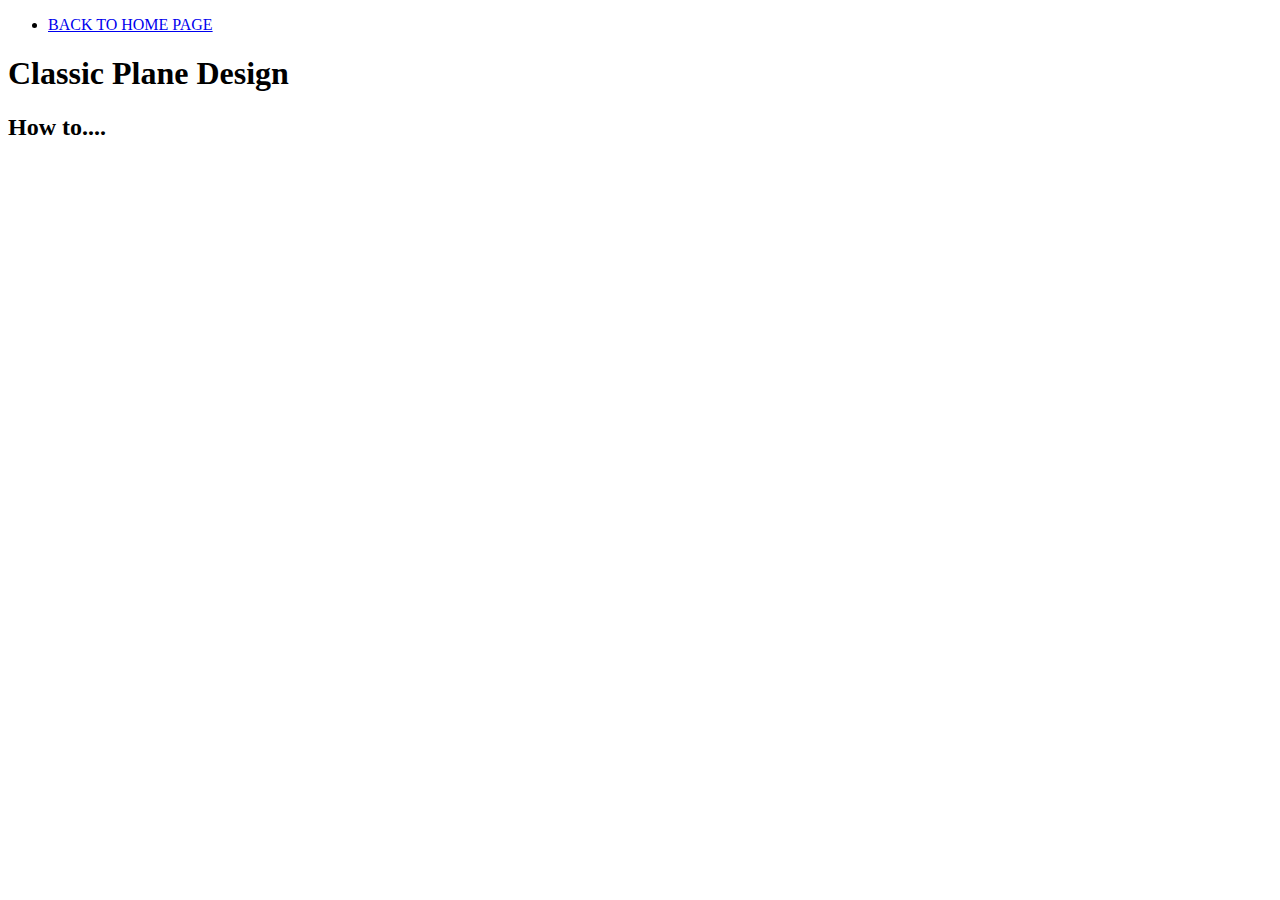
==== classic_index.html @ 58eb98f9 "nav bar and pages" ====
<!DOCTYPE html>
<html>

<head>
	<title>The Classic Design</title>
<head/>
<body>
	<nav>
	<ul>
		<li><a href="index.html">BACK TO HOME PAGE</a></li>
	</ul>
	</nav>
	<h1>Classic Plane Design</h1>
	<h2>How to....</h2>

</body>

</html>
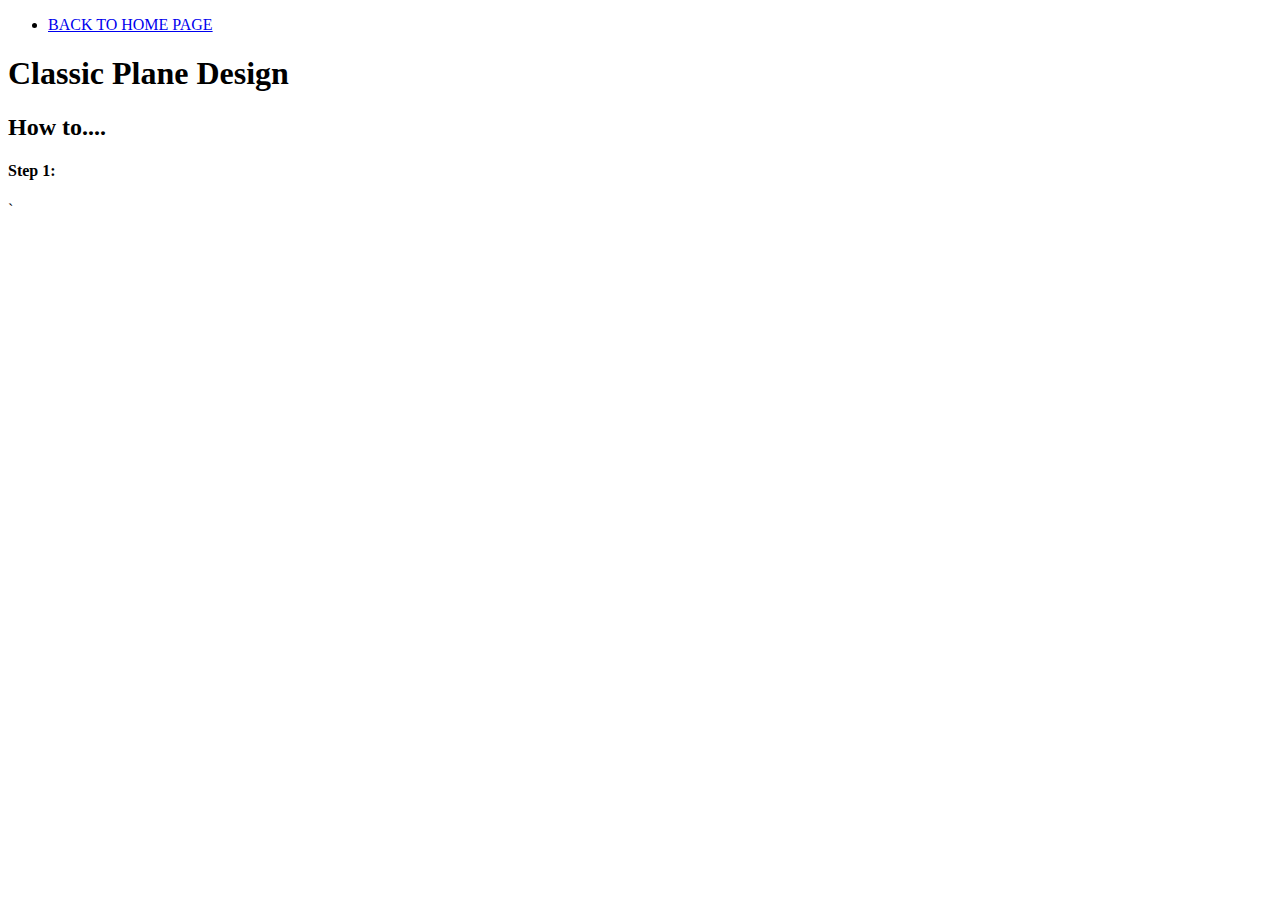
==== commit ccfdfc46: "Nav, steps." ====
--- a/classic_index.html
+++ b/classic_index.html
@@ -5,13 +5,15 @@
 	<title>The Classic Design</title>
 <head/>
 <body>
-	<nav>
-	<ul>
-		<li><a href="index.html">BACK TO HOME PAGE</a></li>
-	</ul>
+	<nav id="main_nav">
+		<ul>
+			<li><a href="index.html">BACK TO HOME PAGE</a></li>
+		</ul>
 	</nav>
 	<h1>Classic Plane Design</h1>
 	<h2>How to....</h2>
+		<h4>Step 1:</h4>
+	`		<p></p>
 
 </body>
 
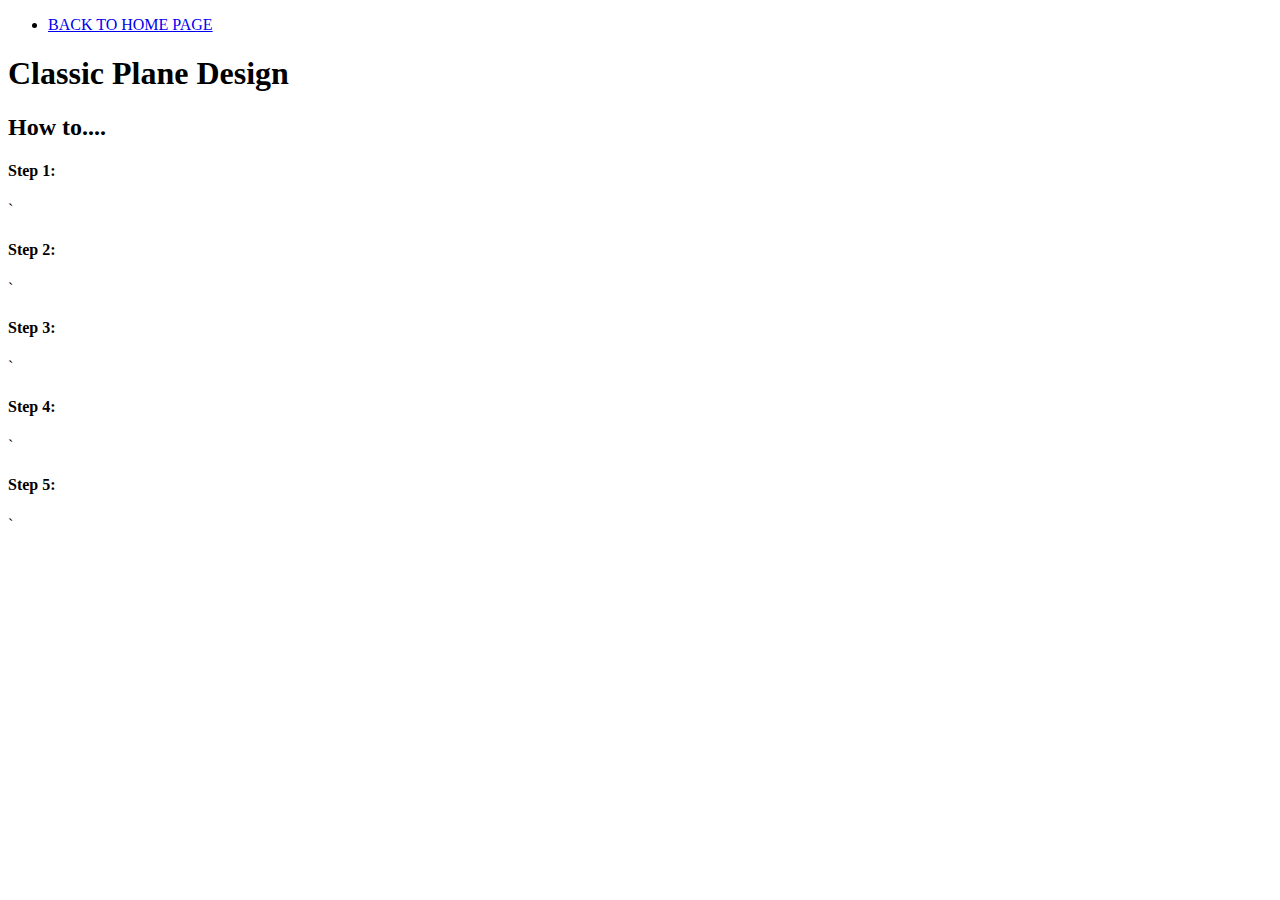
==== commit 23b354bb: "Step, Image spots, notes" ====
--- a/classic_index.html
+++ b/classic_index.html
@@ -14,6 +14,14 @@
 	<h2>How to....</h2>
 		<h4>Step 1:</h4>
 	`		<p></p>
+		<h4>Step 2:</h4>
+	`		<p></p>
+		<h4>Step 3:</h4>
+	`		<p></p>
+		<h4>Step 4:</h4>
+	`		<p></p>
+		<h4>Step 5:</h4>
+	`		<p></p>
 
 </body>
 
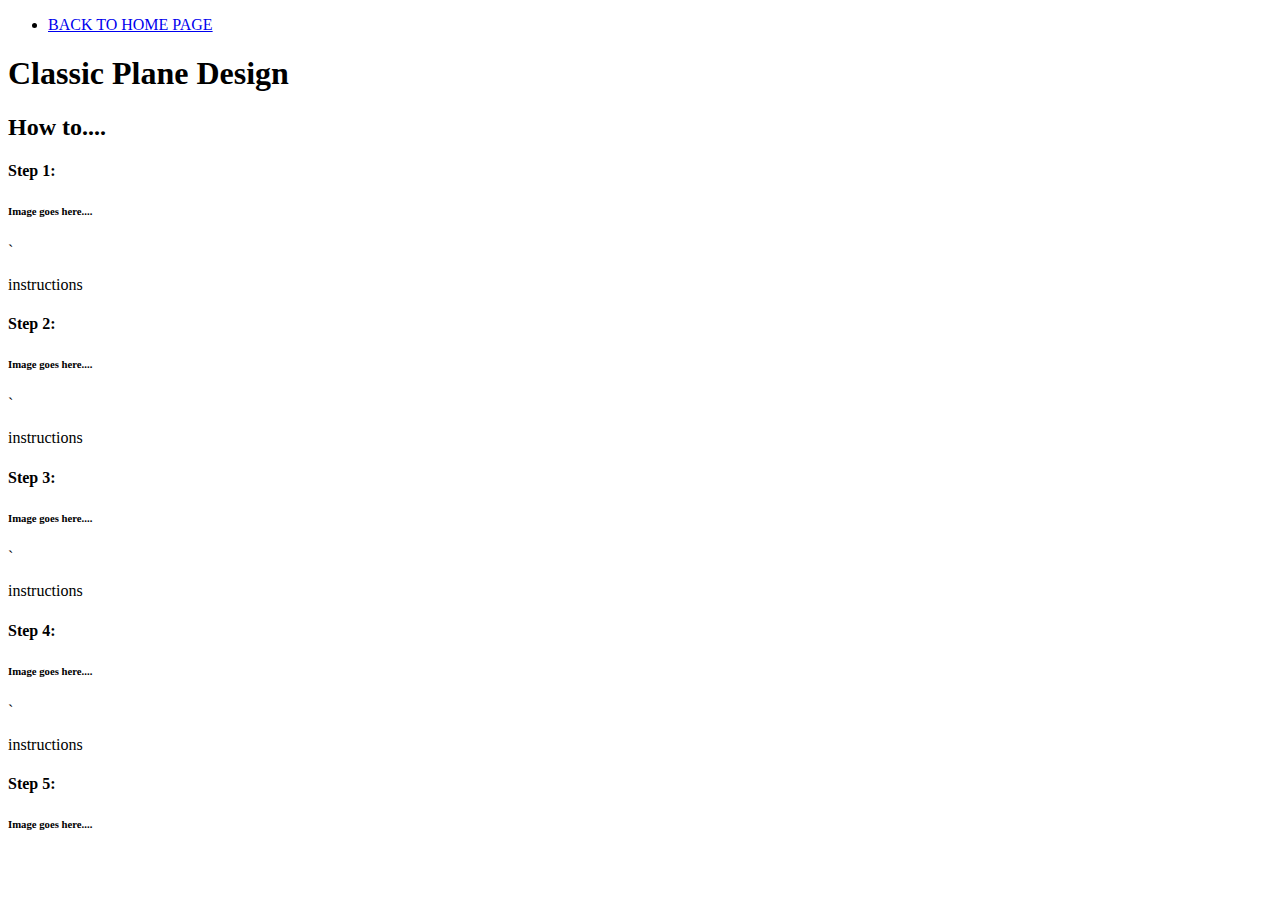
==== commit a678667a: "mistakes corrected" ====
--- a/classic_index.html
+++ b/classic_index.html
@@ -13,15 +13,19 @@
 	<h1>Classic Plane Design</h1>
 	<h2>How to....</h2>
 		<h4>Step 1:</h4>
-	`		<p></p>
+		<h6>Image goes here....</h6>
+	`		<p>instructions</p>
 		<h4>Step 2:</h4>
-	`		<p></p>
+		<h6>Image goes here....</h6>
+	`		<p>instructions</p>
 		<h4>Step 3:</h4>
-	`		<p></p>
+		<h6>Image goes here....</h6>
+	`		<p>instructions</p>
 		<h4>Step 4:</h4>
-	`		<p></p>
+		<h6>Image goes here....</h6>
+	`		<p>instructions</p>
 		<h4>Step 5:</h4>
-	`		<p></p>
+		<h6>Image goes here....</h6>
 
 </body>
 
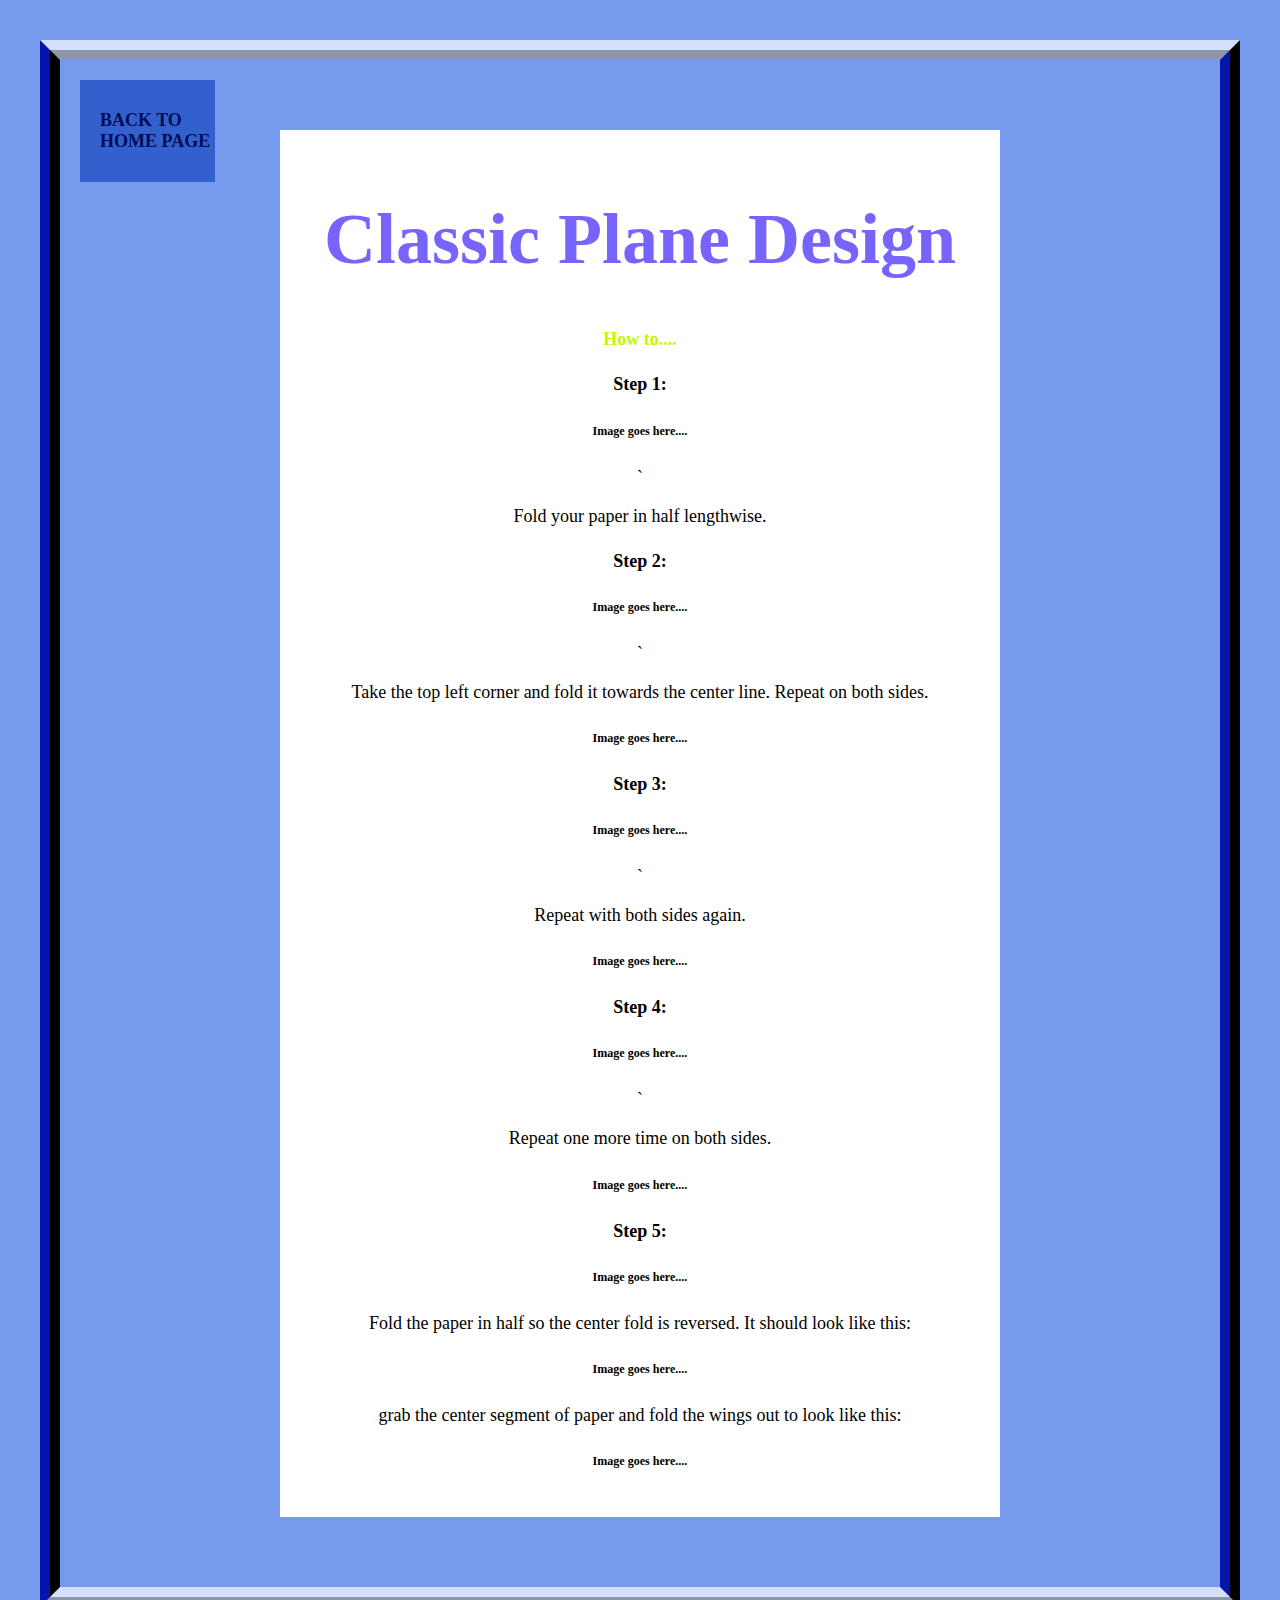
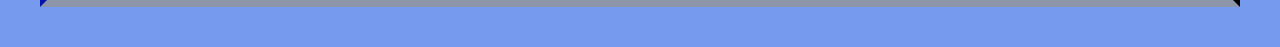
==== commit 0aeac659: "basic website and css done" ====
--- a/classic_index.html
+++ b/classic_index.html
@@ -3,6 +3,7 @@
 
 <head>
 	<title>The Classic Design</title>
+	<link rel="stylesheet" href="webpage_style_css.css">
 <head/>
 <body>
 	<nav id="main_nav">
@@ -10,23 +11,31 @@
 			<li><a href="index.html">BACK TO HOME PAGE</a></li>
 		</ul>
 	</nav>
+	<div id="partofthe">
 	<h1>Classic Plane Design</h1>
 	<h2>How to....</h2>
 		<h4>Step 1:</h4>
 		<h6>Image goes here....</h6>
-	`		<p>instructions</p>
+	`		<p>Fold your paper in half lengthwise.</p>
 		<h4>Step 2:</h4>
 		<h6>Image goes here....</h6>
-	`		<p>instructions</p>
+	`		<p>Take the top left corner and fold it towards the center line. Repeat on both sides.</p>
+	<h6>Image goes here....</h6>
 		<h4>Step 3:</h4>
 		<h6>Image goes here....</h6>
-	`		<p>instructions</p>
+	`		<p>Repeat with both sides again.</p>
+	<h6>Image goes here....</h6>
 		<h4>Step 4:</h4>
 		<h6>Image goes here....</h6>
-	`		<p>instructions</p>
+	`		<p>Repeat one more time on both sides.</p>
+	<h6>Image goes here....</h6>
 		<h4>Step 5:</h4>
 		<h6>Image goes here....</h6>
-
+		<p>Fold the paper in half so the center fold is reversed. It should look like this:</p>
+		<h6>Image goes here....</h6>
+		<p>grab the center segment of paper and fold the wings out to look like this:</p>
+		<h6>Image goes here....</h6>
+		</div>
 </body>
 
 </html>--- a/webpage_style_css.css
+++ b/webpage_style_css.css
@@ -0,0 +1,74 @@
+nav ul{
+	list-style-type: none;
+	margin: 0;
+	padding: 0;
+}
+
+
+nav li{
+	padding-left: 20px;
+	padding-top: 30px;
+	padding-bottom: 30px;
+}
+
+nav a{
+	color: #030b56;
+	text-decoration: none;
+	display: block;
+	width: 115px;
+}
+
+nav{
+	background-color: #3261ce;
+	position: fixed;
+	top: 80;
+	text-align: left;
+	font-weight: bold;
+}
+
+body{
+	font-size: 1.5em;
+	font-size: 18px;
+	color: black;
+	font-family: centaur, candara, serif;
+    background-color: #769aed;
+    margin: 40px;
+    padding: 20px;
+	text-align: center;
+	border-style: ridge;
+	border-bottom-color: #d3dffd;
+	border-left-color: #030b56;
+	border-right-color: #030b56;
+	border-top-color: #d3dffd;
+	border-width: 20px
+}
+
+#partofthe{
+	background-color: white;
+	padding-left: 20px;
+	padding-right: 20PX;
+	padding-bottom: 20px;
+	padding-top: 20px;
+	margin-top: 50px;
+	margin-bottom: 50px;
+	margin-left: 200px;
+	margin-right: 200px;
+}
+
+h1{
+	font-family: "Adobe Gothic Std B", Aharoni, serif;
+	font-size: 4em;
+	color: #7764fd;
+	
+}
+h2{
+	font-family: "Adobe Gothic Std B", Aharoni, serif;
+	font-size: 1em;
+	color: #c2f700;
+}
+h3{
+	font-family: "Adobe Gothic Std B", Aharoni, serif;
+	font-size: 2em;
+	color: black;
+	font-weight: bolder;
+}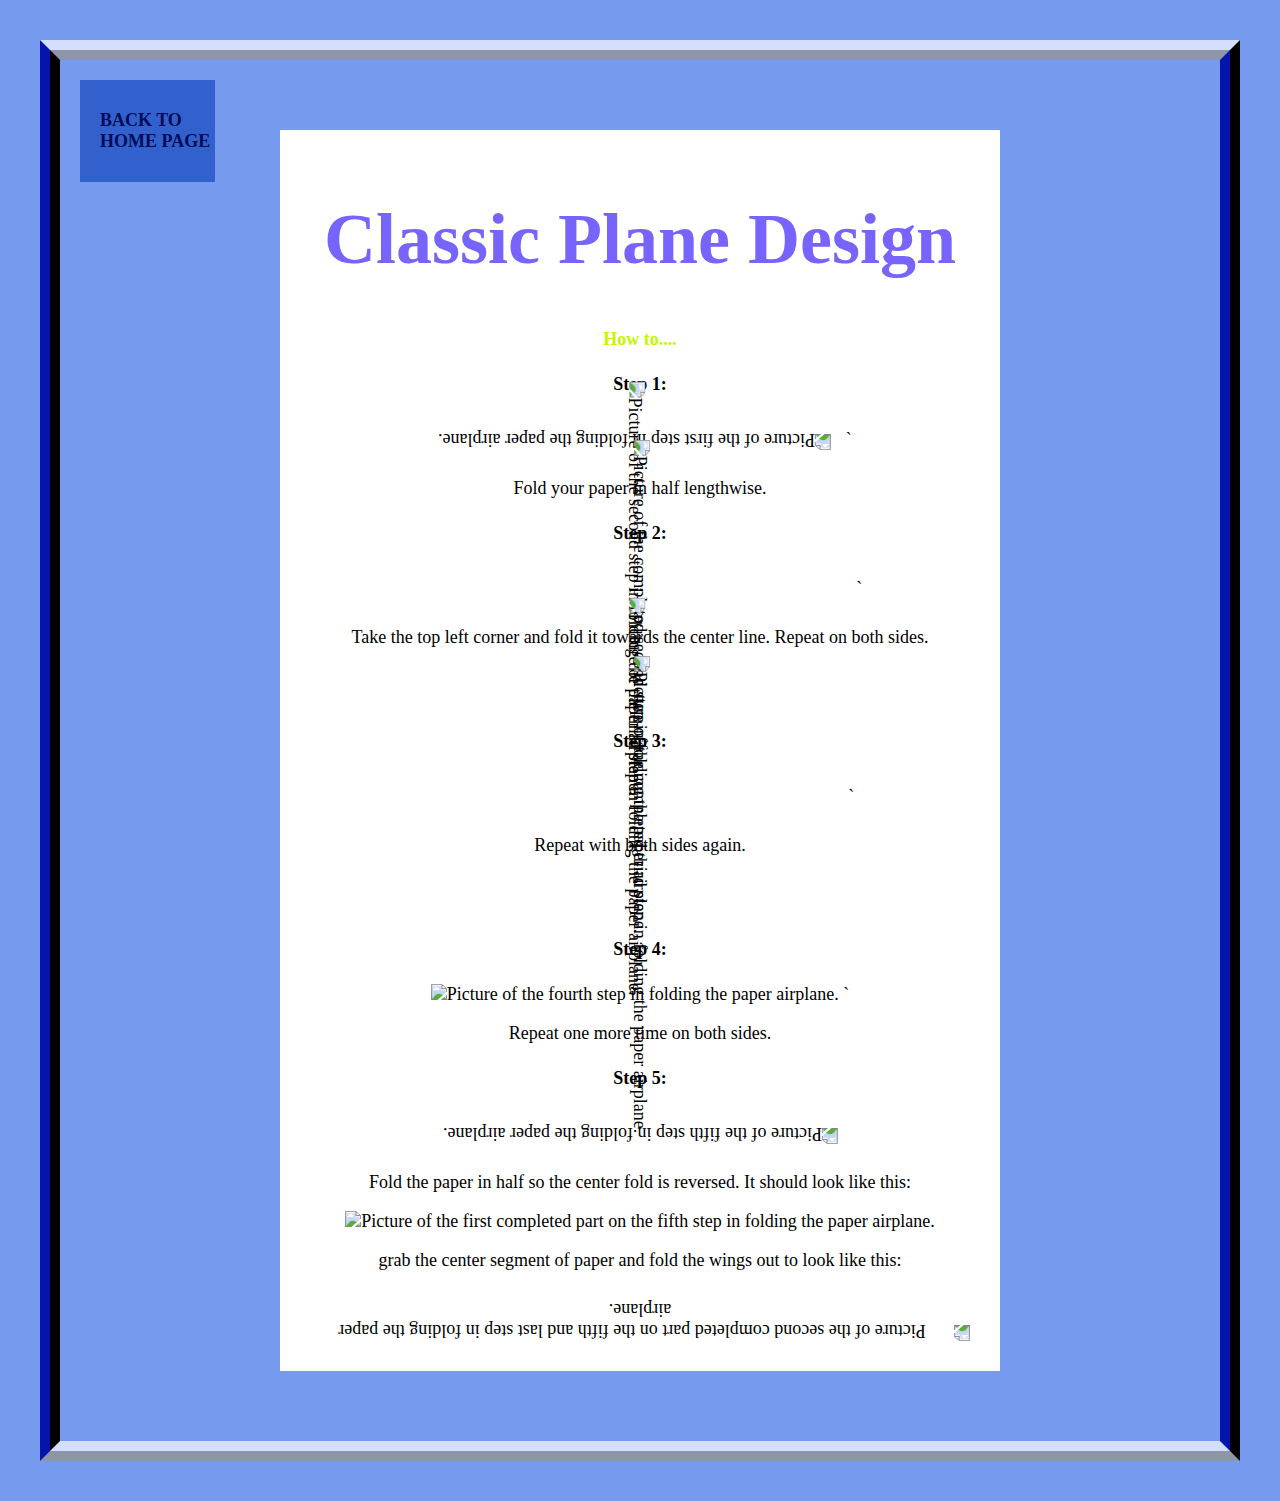
==== commit 111ee454: "EVERYTHING!!" ====
--- a/classic_index.html
+++ b/classic_index.html
@@ -12,29 +12,47 @@
 		</ul>
 	</nav>
 	<div id="partofthe">
+	
 	<h1>Classic Plane Design</h1>
 	<h2>How to....</h2>
 		<h4>Step 1:</h4>
-		<h6>Image goes here....</h6>
+		
+		<image id="stepone" src="planes/step_one.jpg" alt="Picture of the first step in folding the paper airplane." height="200" width="300"/>
+		
 	`		<p>Fold your paper in half lengthwise.</p>
 		<h4>Step 2:</h4>
-		<h6>Image goes here....</h6>
+		
+		<image id="steptwo" src="planes/step_two.jpg" alt="Picture of the second step in folding the paper airplane." height="300" width="200"/>
+		
 	`		<p>Take the top left corner and fold it towards the center line. Repeat on both sides.</p>
-	<h6>Image goes here....</h6>
+		
+		<image id="steptwob" src="planes/step_two_b.jpg" alt="Picture of the completed second step in folding the paper airplane." height="300" width="200"/>
+		
 		<h4>Step 3:</h4>
-		<h6>Image goes here....</h6>
+		
+		<image id="stepthree" src="planes/step_three.jpg" alt="Picture of the third step in folding the paper airplane." height="300" width="200"/>
+		
 	`		<p>Repeat with both sides again.</p>
-	<h6>Image goes here....</h6>
+		
+		<image id="stepthreeb" src="planes/step_three_b.jpg" alt="Picture of the completed third step in folding the paper airplane." height="300" width="200"/>
+		
 		<h4>Step 4:</h4>
-		<h6>Image goes here....</h6>
+		
+		<image id="stepfour" src="planes/step_four.jpg" alt="Picture of the fourth step in folding the paper airplane." height="200" width="300"/>
+		
 	`		<p>Repeat one more time on both sides.</p>
-	<h6>Image goes here....</h6>
 		<h4>Step 5:</h4>
-		<h6>Image goes here....</h6>
+		
+		<image id="stepfive" src="planes/step_five.jpg" alt="Picture of the fifth step in folding the paper airplane." height="200" width="300"/>
+		
 		<p>Fold the paper in half so the center fold is reversed. It should look like this:</p>
-		<h6>Image goes here....</h6>
+		
+		<image id="stepfiveb" src="planes/step_five_b.jpg" alt="Picture of the first completed part on the fifth step in folding the paper airplane." height="200" width="300"/>
+		
 		<p>grab the center segment of paper and fold the wings out to look like this:</p>
-		<h6>Image goes here....</h6>
+		
+		<image id="stepfivec" src="planes/step_five_c.jpg" alt="Picture of the second completed part on the fifth and last step in folding the paper airplane." height="200" width="300"/>
+		
 		</div>
 </body>
 
--- a/webpage_style_css.css
+++ b/webpage_style_css.css
@@ -55,6 +55,35 @@
 	margin-right: 200px;
 }
 
+#stepone{
+	transform: rotate(180deg);
+	padding: 10px;
+}
+#steptwo{
+	transform: rotate(90deg);
+	padding: 10px;
+}
+#steptwob{
+	transform: rotate(90deg);
+	padding: 10px;
+}
+#stepthree{
+	transform: rotate(90deg);
+	padding: 10px;
+}
+#stepthreeb{
+	transform: rotate(90deg);
+	padding: 10px;
+}
+#stepfive{
+	transform: rotate(180deg);
+	padding: 10px;
+}
+#stepfivec{
+	transform: rotate(180deg);
+	padding: 10px;
+}
+
 h1{
 	font-family: "Adobe Gothic Std B", Aharoni, serif;
 	font-size: 4em;
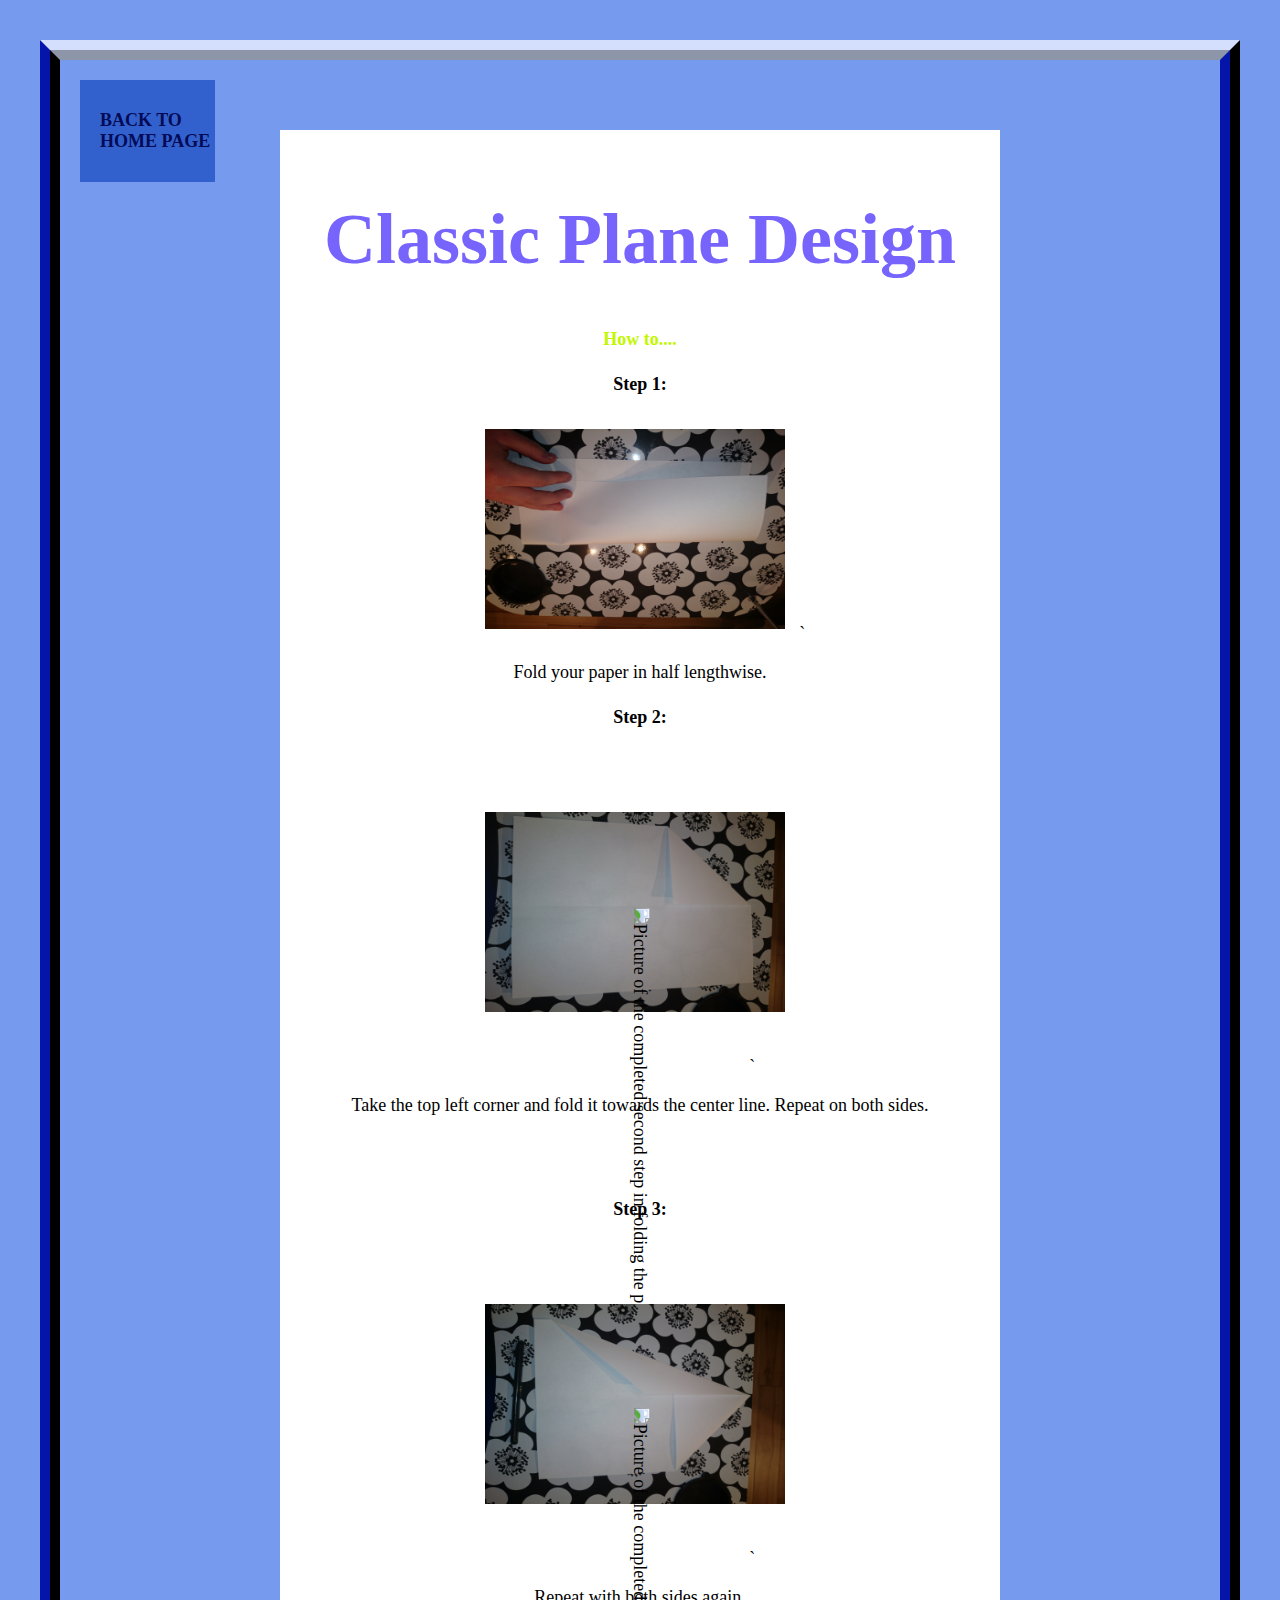
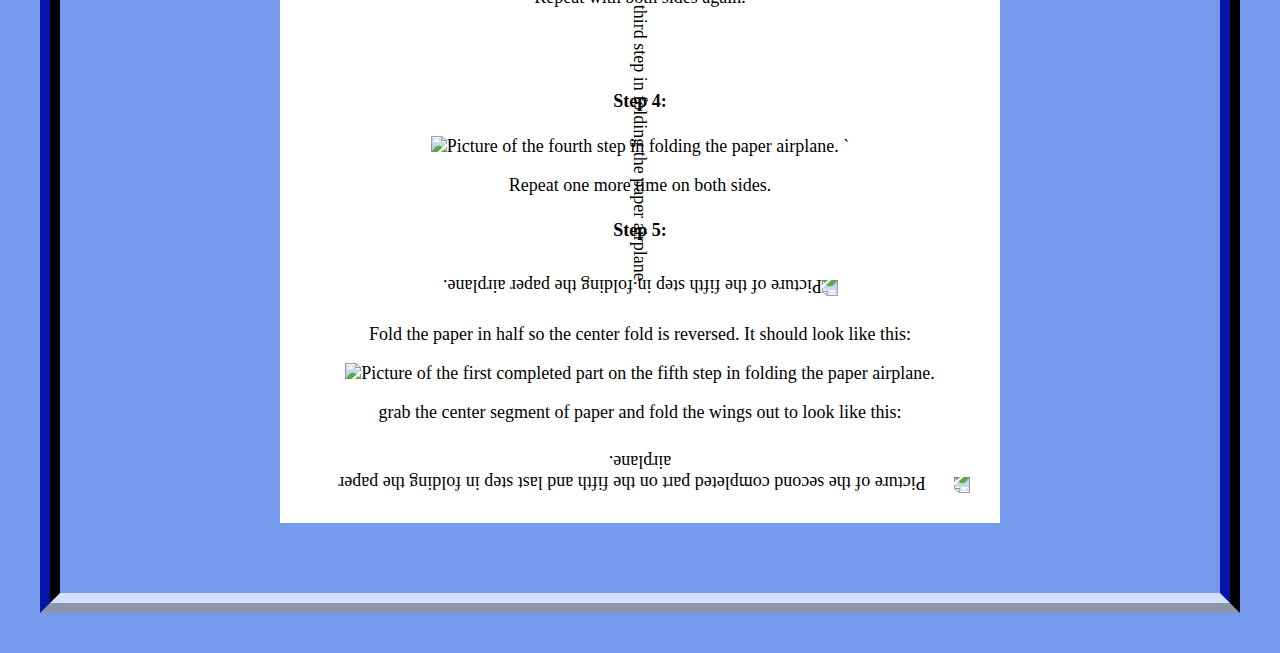
==== commit 1e3aeb59: "image upper" ====
--- a/classic_index.html
+++ b/classic_index.html
@@ -17,41 +17,41 @@
 	<h2>How to....</h2>
 		<h4>Step 1:</h4>
 		
-		<image id="stepone" src="planes/step_one.jpg" alt="Picture of the first step in folding the paper airplane." height="200" width="300"/>
+		<image id="stepone" src="planes/step_one.JPG" alt="Picture of the first step in folding the paper airplane." height="200" width="300"/>
 		
 	`		<p>Fold your paper in half lengthwise.</p>
 		<h4>Step 2:</h4>
 		
-		<image id="steptwo" src="planes/step_two.jpg" alt="Picture of the second step in folding the paper airplane." height="300" width="200"/>
+		<image id="steptwo" src="planes/step_two.JPG" alt="Picture of the second step in folding the paper airplane." height="300" width="200"/>
 		
 	`		<p>Take the top left corner and fold it towards the center line. Repeat on both sides.</p>
 		
-		<image id="steptwob" src="planes/step_two_b.jpg" alt="Picture of the completed second step in folding the paper airplane." height="300" width="200"/>
+		<image id="steptwob" src="planes/step_two_b.JPG" alt="Picture of the completed second step in folding the paper airplane." height="300" width="200"/>
 		
 		<h4>Step 3:</h4>
 		
-		<image id="stepthree" src="planes/step_three.jpg" alt="Picture of the third step in folding the paper airplane." height="300" width="200"/>
+		<image id="stepthree" src="planes/step_three.JPG" alt="Picture of the third step in folding the paper airplane." height="300" width="200"/>
 		
 	`		<p>Repeat with both sides again.</p>
 		
-		<image id="stepthreeb" src="planes/step_three_b.jpg" alt="Picture of the completed third step in folding the paper airplane." height="300" width="200"/>
+		<image id="stepthreeb" src="planes/step_three_b.JPG" alt="Picture of the completed third step in folding the paper airplane." height="300" width="200"/>
 		
 		<h4>Step 4:</h4>
 		
-		<image id="stepfour" src="planes/step_four.jpg" alt="Picture of the fourth step in folding the paper airplane." height="200" width="300"/>
+		<image id="stepfour" src="planes/step_four.JPG" alt="Picture of the fourth step in folding the paper airplane." height="200" width="300"/>
 		
 	`		<p>Repeat one more time on both sides.</p>
 		<h4>Step 5:</h4>
 		
-		<image id="stepfive" src="planes/step_five.jpg" alt="Picture of the fifth step in folding the paper airplane." height="200" width="300"/>
+		<image id="stepfive" src="planes/step_five.JPG" alt="Picture of the fifth step in folding the paper airplane." height="200" width="300"/>
 		
 		<p>Fold the paper in half so the center fold is reversed. It should look like this:</p>
 		
-		<image id="stepfiveb" src="planes/step_five_b.jpg" alt="Picture of the first completed part on the fifth step in folding the paper airplane." height="200" width="300"/>
+		<image id="stepfiveb" src="planes/step_five_b.JPG" alt="Picture of the first completed part on the fifth step in folding the paper airplane." height="200" width="300"/>
 		
 		<p>grab the center segment of paper and fold the wings out to look like this:</p>
 		
-		<image id="stepfivec" src="planes/step_five_c.jpg" alt="Picture of the second completed part on the fifth and last step in folding the paper airplane." height="200" width="300"/>
+		<image id="stepfivec" src="planes/step_five_c.JPG" alt="Picture of the second completed part on the fifth and last step in folding the paper airplane." height="200" width="300"/>
 		
 		</div>
 </body>
